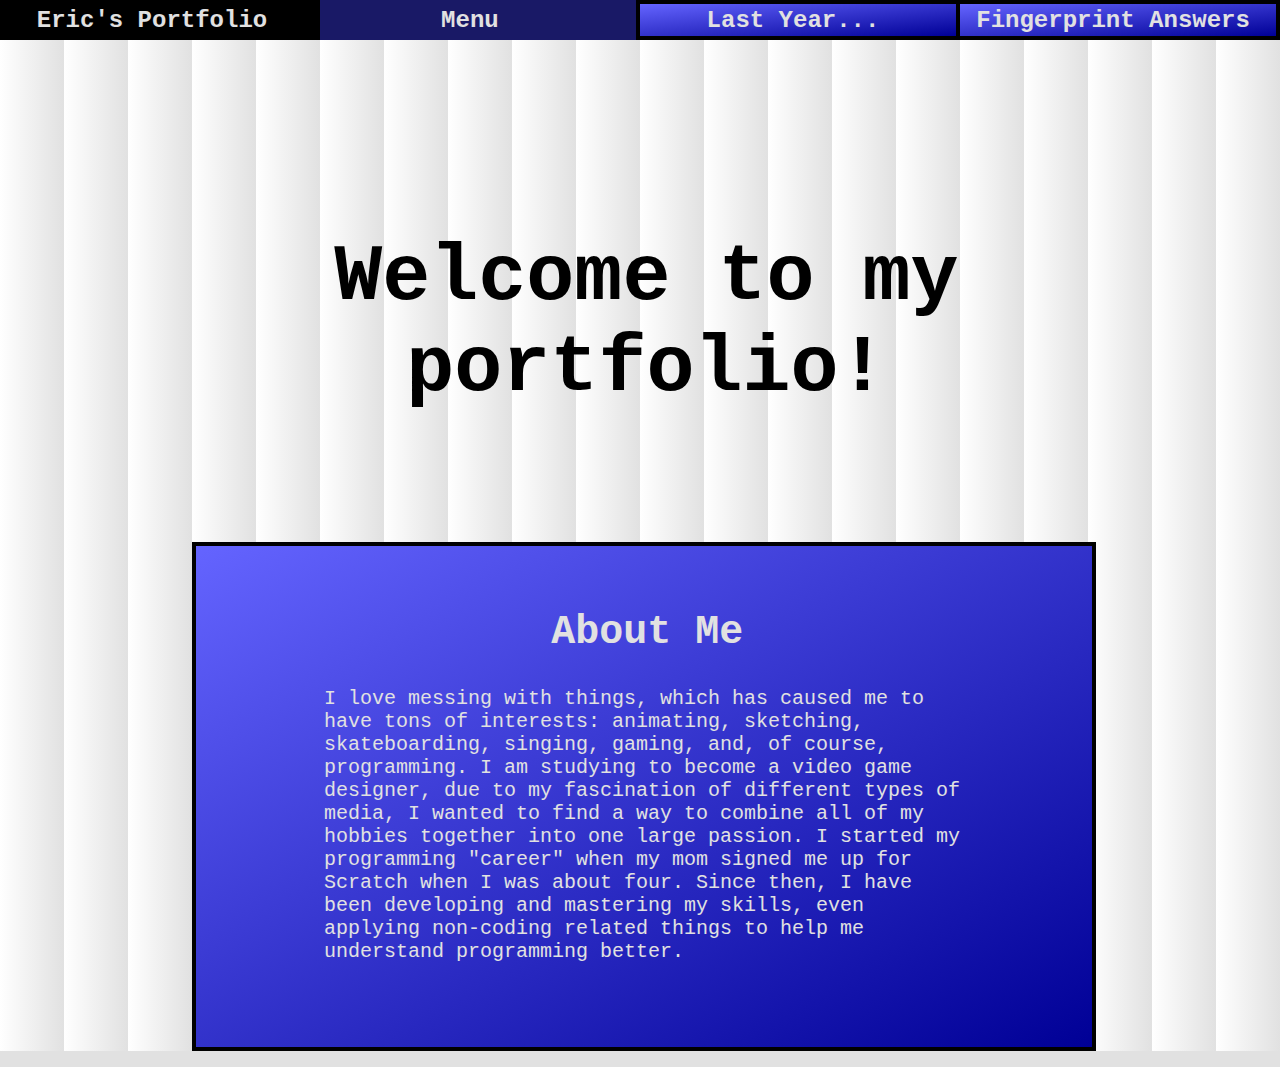
==== lastYear.html @ 4fa5d70e "Initial commit" ====
<!DOCTYPE html>
<html>
  <!-- I recieved assistance from Jana Daouk (on the top bar) -->
  <title>
    Eric's Portfolio | Home
  </title>
  <style>

    #bg {
	background-color: rgb(225,225,225);
	background-image: linear-gradient(to right, white, rgb(225,225,225));
	/*background-image: url("https://static.thenounproject.com/png/944952-200.png");*/
	background-size: 5%;
	margin: 0px;
    }

    h1 {
	width: 75%;
	height: 20%;
	margin-top: 15%;
	margin-bottom: 5%;
	color: black;
	font-size: 500%;
	font-family: Monaco, monospace;
	text-align: center;
    }

    h2 {
	width: 75%;
	height: 5%;
	margin-top: 0px;
	margin-bottom: 5%;
	color: rgb(225,225,225);
	font-size: 250%;
	font-family: "Courier New", monospace;
	text-align: center;
    }

    p {
	color: rgb(225,225,225);
	font-size: 125%;
	font-family: "Lucidia Console", monospace;
    }

    .pageCenter {
	margin-left: 13%;
    }
    
    .blueBox {
	border: 4px solid black;
	background-color: rgb(50,50,203);
	background-image: linear-gradient(to bottom right, rgb(100,100,255), rgb(0,0,150));
    }

    .largeBox {
	width: 50%;
	/*height: 40%;*/
	margin-left: 15%;
	margin-top: 10%;
	padding: 10%;
	padding-top: 5%;
	padding-bottom: 5%;
    }

    .quickBar {
	width: 100%;
	margin: 0px;
	border-left: 2px solid black;
	border-right: 2px solid black;
	//float: left;
    }

    .quickBarBox {
	padding: 0px;
    }

    .quickBarButton {
	border-left: 2px solid black;
	border-right: 2px solid black;
	padding: 1%;
	margin: 0px;
	width: 100%;
	height: 100%;
    }

    .quickBarButton:hover {
	background-image: linear-gradient(to bottom right, rgb(50,50,128), rgb(0,0,75));
	color: rgb(113,113,113);
    }
    
    .quickBarButtonSelected {
	background-image: linear-gradient(to bottom right, rgb(25,25,102), rgb(25,25,102));
	background-color: rgb(25,25,102);
	border: none;
	border-left: 2px solid black;
	border-right: 2px solid black;
    }

    .quickBarH2 {
	color: rgb(225,225,225);
	font-family: "Courier New", monospace;
	font-size: 24px;
	width: 300px;
	height: 10px;
    }

    .quickBarTitle {
	background-color: black;
    }
    
    table {
	border-collapse: collapse;
    }
    
  </style>

  
  
  <body id="bg">

    <table class="quickBar">
      <tr>

	<!-- If another button is added, change the width of "quickBarH2" -->
	
	<th class="quickBarBox quickBarTitle">
	  <h2 class="quickBarH2">
	    Eric's Portfolio
	  </h2>
	</th>
	
	<th class="quickBarBox quickBarButtonSelected blueBox">
	    <h2 class="quickBarH2">
	      Menu 
	    </h2>
	</th>
	
	<th class="quickBarBox">
	  <button class="quickBarButton blueBox">
	    <h2 class="quickBarH2">
	      Last Year...
	    </h2>
	</th>

	<th class="quickBarBox">
	  <button class="quickBarButton blueBox">
	    <h2 class="quickBarH2">
	      Fingerprint Answers
	    </h2>
	</th>
	
      </tr>
    </table>
    
    <h1 class="pageCenter">
      Welcome to my portfolio!
    </h1>
    
    <div class="blueBox largeBox">
      
      <h2 class="pageCenter">
	About Me
      </h2>
      
      <p>
	I love messing with things, which has caused me to have tons of interests: animating, sketching, skateboarding, singing, gaming, and, of course, programming. I am studying to become a video game designer, due to my fascination of different types of media, I wanted to find a way to combine all of my hobbies together into one large passion. I started my programming "career" when my mom signed me up for Scratch when I was about four. Since then, I have been developing and mastering my skills, even applying non-coding related things to help me understand programming better.
	</p>
      
    </div>
  </body>
</html>
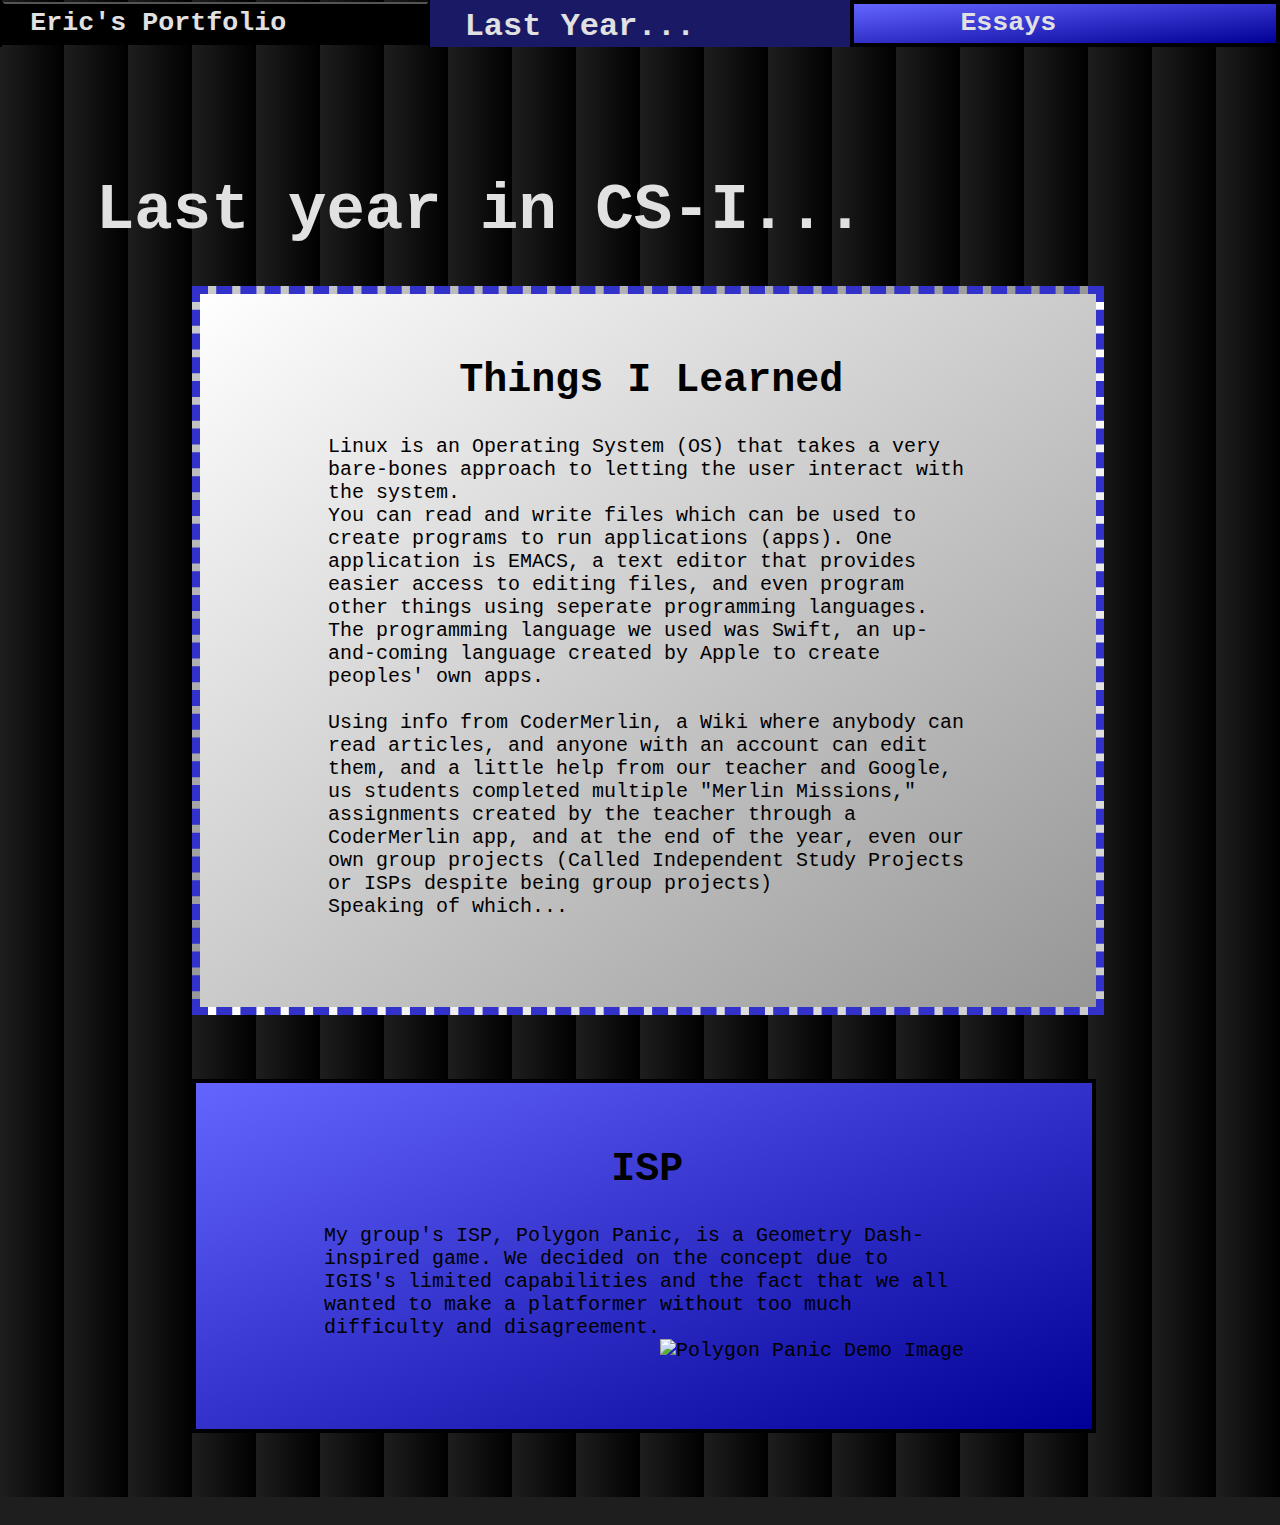
==== commit e9e67d96: "Nearing End of First Quarter" ====
--- a/lastYear.html
+++ b/lastYear.html
@@ -1,171 +1,93 @@
 <!DOCTYPE html>
-<html>
-  <!-- I recieved assistance from Jana Daouk (on the top bar) -->
-  <title>
-    Eric's Portfolio | Home
-  </title>
-  <style>
+<html lang="en">
 
-    #bg {
-	background-color: rgb(225,225,225);
-	background-image: linear-gradient(to right, white, rgb(225,225,225));
-	/*background-image: url("https://static.thenounproject.com/png/944952-200.png");*/
-	background-size: 5%;
-	margin: 0px;
-    }
 
-    h1 {
-	width: 75%;
-	height: 20%;
-	margin-top: 15%;
-	margin-bottom: 5%;
-	color: black;
-	font-size: 500%;
-	font-family: Monaco, monospace;
-	text-align: center;
-    }
 
-    h2 {
-	width: 75%;
-	height: 5%;
-	margin-top: 0px;
-	margin-bottom: 5%;
-	color: rgb(225,225,225);
-	font-size: 250%;
-	font-family: "Courier New", monospace;
-	text-align: center;
-    }
-
-    p {
-	color: rgb(225,225,225);
-	font-size: 125%;
-	font-family: "Lucidia Console", monospace;
-    }
-
-    .pageCenter {
-	margin-left: 13%;
-    }
-    
-    .blueBox {
-	border: 4px solid black;
-	background-color: rgb(50,50,203);
-	background-image: linear-gradient(to bottom right, rgb(100,100,255), rgb(0,0,150));
-    }
-
-    .largeBox {
-	width: 50%;
-	/*height: 40%;*/
-	margin-left: 15%;
-	margin-top: 10%;
-	padding: 10%;
-	padding-top: 5%;
-	padding-bottom: 5%;
-    }
-
-    .quickBar {
-	width: 100%;
-	margin: 0px;
-	border-left: 2px solid black;
-	border-right: 2px solid black;
-	//float: left;
-    }
-
-    .quickBarBox {
-	padding: 0px;
-    }
-
-    .quickBarButton {
-	border-left: 2px solid black;
-	border-right: 2px solid black;
-	padding: 1%;
-	margin: 0px;
-	width: 100%;
-	height: 100%;
-    }
-
-    .quickBarButton:hover {
-	background-image: linear-gradient(to bottom right, rgb(50,50,128), rgb(0,0,75));
-	color: rgb(113,113,113);
-    }
-    
-    .quickBarButtonSelected {
-	background-image: linear-gradient(to bottom right, rgb(25,25,102), rgb(25,25,102));
-	background-color: rgb(25,25,102);
-	border: none;
-	border-left: 2px solid black;
-	border-right: 2px solid black;
-    }
-
-    .quickBarH2 {
-	color: rgb(225,225,225);
-	font-family: "Courier New", monospace;
-	font-size: 24px;
-	width: 300px;
-	height: 10px;
-    }
-
-    .quickBarTitle {
-	background-color: black;
-    }
-    
-    table {
-	border-collapse: collapse;
-    }
-    
-  </style>
-
+  <head>
+    <meta charset="utf-8">
+    <link rel="stylesheet" href="site.css">
+    <title>
+      Eric's Portfolio | Last Year
+    </title>
+  </head>
   
   
   <body id="bg">
-
+    
     <table class="quickBar">
       <tr>
 
 	<!-- If another button is added, change the width of "quickBarH2" -->
-	
-	<th class="quickBarBox quickBarTitle">
-	  <h2 class="quickBarH2">
-	    Eric's Portfolio
-	  </h2>
+
+	<th class="quickBarBox">
+	  <a href="https://codermerlin.com/users/eric-steiner/Digital%20Portfolio/index.html">
+	    <button class="quickBarButton quickBarTitle">
+	      <h2 class="quickBarH2">
+		Eric's Portfolio
+	      </h2>
+	    </button>
+	  </a>
 	</th>
 	
+	<!-- <th class="quickBarBox">
+	  <a href="https://codermerlin.com/users/eric-steiner/Digital%20Portfolio/index.html">
+	    <button class="quickBarButton blueBox">
+	      <h2 class="quickBarH2">
+		Menu 
+	      </h2>
+	    </button>
+	  </a>
+	</th> -->
+	
 	<th class="quickBarBox quickBarButtonSelected blueBox">
-	    <h2 class="quickBarH2">
-	      Menu 
-	    </h2>
-	</th>
-	
-	<th class="quickBarBox">
-	  <button class="quickBarButton blueBox">
 	    <h2 class="quickBarH2">
 	      Last Year...
 	    </h2>
 	</th>
 
 	<th class="quickBarBox">
+	  <a href="https://codermerlin.com/users/eric-steiner/Digital%20Portfolio/essays.html">
 	  <button class="quickBarButton blueBox">
 	    <h2 class="quickBarH2">
-	      Fingerprint Answers
+	      Essays
 	    </h2>
+	  </button>
+	  </a>
 	</th>
 	
       </tr>
     </table>
     
-    <h1 class="pageCenter">
-      Welcome to my portfolio!
+    <h1>
+      Last year in CS-I...
     </h1>
     
-    <div class="blueBox largeBox">
+    <div class="whiteBox largeBox">
       
       <h2 class="pageCenter">
-	About Me
+	Things I Learned
       </h2>
       
       <p>
-	I love messing with things, which has caused me to have tons of interests: animating, sketching, skateboarding, singing, gaming, and, of course, programming. I am studying to become a video game designer, due to my fascination of different types of media, I wanted to find a way to combine all of my hobbies together into one large passion. I started my programming "career" when my mom signed me up for Scratch when I was about four. Since then, I have been developing and mastering my skills, even applying non-coding related things to help me understand programming better.
-	</p>
+	Linux is an Operating System (OS) that takes a very bare-bones approach to letting the user interact with the system. <br>
+	You can read and write files which can be used to create programs to run applications (apps). One application is EMACS, a text editor that provides easier access to editing files, and even program other things using seperate programming languages. <br>
+	The programming language we used was Swift, an up-and-coming language created by Apple to create peoples' own apps. <br>
+	<br>
+	Using info from CoderMerlin, a Wiki where anybody can read articles, and anyone with an account can edit them, and a little help from our teacher and Google, us students completed multiple "Merlin Missions," assignments created by the teacher through a CoderMerlin app, and at the end of the year, even our own group projects (Called Independent Study Projects or ISPs despite being group projects) <br>
+	Speaking of which...
+      </p>
       
+    </div>
+
+    <div class="blueBox largeBox">
+
+      <h2 class="pageCenter">
+	ISP
+      </h2>
+      <p>
+      My group's ISP, Polygon Panic, is a Geometry Dash-inspired game. We decided on the concept due to IGIS's limited capabilities and the fact that we all wanted to make a platformer without too much difficulty and disagreement.
+      <img src="https://lh3.googleusercontent.com/keep-bbsk/AP6BvTR7o7Gu3gA4oonNyX-70mnuo_ovcl9Hzko0LSOdRwDeF1uUb46wzC5MwQ2ddf2mCFifjocSrLGKP2ZH7Efxdx6Mx-F0oQHByJD159LEHMlE4e-t=s1600" alt="Polygon Panic Demo Image" class="rimg">
+      </p>
     </div>
   </body>
 </html>
--- a/site.css
+++ b/site.css
@@ -0,0 +1,185 @@
+:root {
+    --lBlue: rgb(100,100,255);
+    --mBlue: rgb(50,50,203);
+    --dBlue: rgb(0,0,150);
+    
+    --lGray: rgb(225,225,225);
+    --mGray: rgb(150,150,150);
+    --dGray: rgb(30,30,30);
+
+    --lOrange: rgb(255,200,50);
+    --mOrange: rgb(203,139,25);
+    --dOrange: rgb(175,125,0);
+}
+
+#bg {
+    background-color: var(--dGray);
+    background-image: linear-gradient(to right, var(--dGray),black);
+    /*background-image: url("https://static.thenounproject.com/png/944952-200.png");*/
+    background-size: 5%;
+    margin: 0px;
+}
+
+h1 {
+    width: 75%;
+    height: 20%;
+    margin-top: 10%;
+    margin-bottom: 3%;
+    color: var(--lGray);
+    font-size: 4em;
+    font-family: Monaco, monospace;
+    text-align: center;
+}
+
+.largeMargin {
+    margin-top: 15%;
+    margin-bottom: 5%;
+}
+
+h2 {
+    width: 75%;
+    height: 5%;
+    margin-top: 0px;
+    margin-bottom: 5%;
+    color: black;
+    font-size: 2.5em;
+    font-family: "Courier New", monospace;
+    text-align: center;
+}
+
+p {
+    color: black;
+    font-size: 1.25em;
+    font-family: "Lucidia Console", monospace;
+    margin-bottom: 10%
+}
+
+.pageCenter {
+    margin-left: 13%;
+}
+
+.rimg {
+    float: right;
+}
+
+.largeBox {
+    width: 50%;
+    /*height: 40%;*/
+    margin-left: 15%;
+    margin-top: 0px;
+    margin-bottom: 5%;
+    padding: 10%;
+    padding-top: 5%;
+    padding-bottom: 2%;
+}
+
+.blueBox {
+    border: 4px solid black;
+    background-color: var(--mBlue);
+    background-image: linear-gradient(to bottom right, var(--lBlue), var(--dBlue));
+}
+
+.whiteBox {
+    border: 8px dashed var(--mBlue);
+    background-color: var(--lGray);
+    background-image: linear-gradient(to bottom right, white, var(--mGray));
+}
+
+.orangeBox {
+    border: 8px ridge;
+    background-color: var(--mOrange);
+    background-image: linear-gradient(to bottom right, var(--lOrange), var(--dOrange));
+}
+
+.apaBox {
+    border: 4px solid black;
+    background-color: white;
+    padding-bottom: 7%;
+}
+
+.noTitleMargin {
+    margin-top: 5%;
+}
+
+.quickBar {
+    width: 100%;
+    margin: 0px;
+    border-left: 2px solid black;
+    border-right: 2px solid black;
+    /*float: left;*/
+}
+
+.quickBarBox {
+    padding: 0px;
+}
+
+a {
+    cursor: pointer;
+}
+
+button {
+    cursor: pointer;
+}
+
+.quickBarButton {
+    border-left: 2px solid black;
+    border-right: 2px solid black;
+    padding: 1%;
+    margin: 0px;
+    width: 100%;
+    height: 100%;
+}
+
+.quickBarButton:hover {
+    background-image: linear-gradient(to bottom right, rgb(50,50,128), rgb(0,0,75));
+    color: rgb(113,113,113);
+}
+
+.quickBarButtonSelected {
+    background-image: linear-gradient(to bottom right, rgb(25,25,102), rgb(25,25,102));
+    background-color: rgb(25,25,102);
+    border: none;
+    border-left: 2px solid black;
+    border-right: 2px solid black;
+    cursor: not-allowed;
+}
+
+.quickBarH2 {
+    color: var(--lGray);
+    font-family: "Courier New", monospace;
+    font-size: 2em;
+    width: 300px;
+    height: 10px;
+}
+
+.quickBarTitle {
+    background-color: black;
+}
+
+table {
+    border-collapse: collapse;
+}
+
+img {
+    float: right;
+}
+
+.blueText {
+    color: var(--mBlue);
+}
+
+.apaText {
+    color: black;
+    line-height: 200%;
+    font-family: "Times New Roman", serif;
+    margin-bottom: 0px;
+}
+
+.link {
+    color: blue;
+    text-decoration: underline;
+}
+
+.indent {
+    text-indent: 4em;
+}
